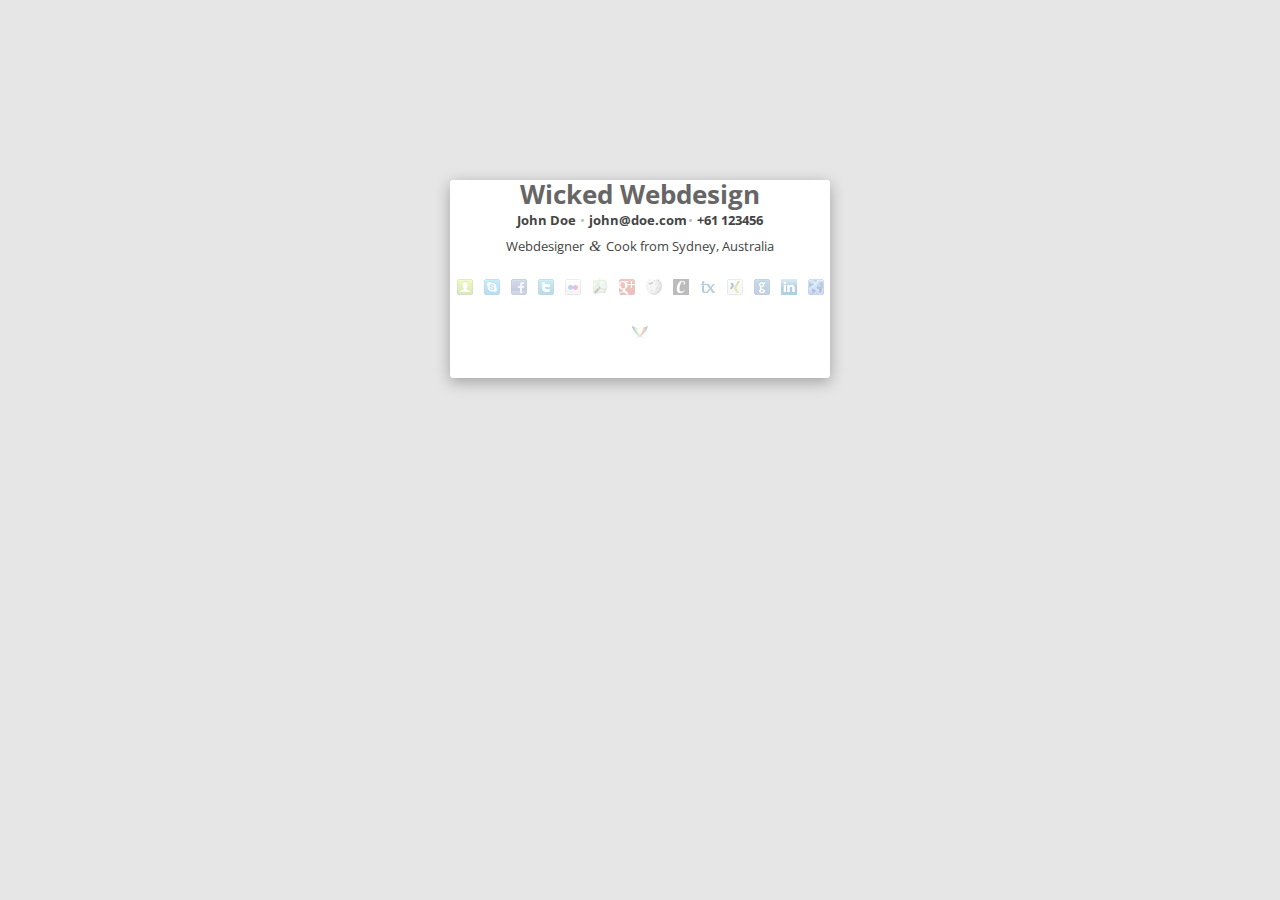
==== index-full.html @ 42c0117f "intial commit" ====
<!DOCTYPE html>
<html>
<!-- based on kaiser.me -->
<head>

	<meta http-equiv="Content-Type" content="text/html;charset=utf-8" >
    <meta name="description" content="John Doe's Businesscard" />
    <meta name="author" content="John Doe" />
    <meta name="keywords" content="John Doe, business card, johnnyD" />
    <meta name="viewport" content="width=device-width; maximum-scale=1.0;" />

    <title>John Doe</title>    

    <link rel="stylesheet" href="style.css" type="text/css" />
    <link href="//fonts.googleapis.com/css?family=Abel|Open+Sans:400,600" rel="stylesheet" />
</head>

<body>

<div id="wrap">
    <div id="content" class="vcard" itemscope itemtype="http://data-vocabulary.org/Person">
        <h1>Wicked Webdesign</h1> 
        <p>
            <span class="fn" itemprop="name"><span class="given-name">John</span> <span class="family-name">Doe</span></span> • 
            <a class="email" rel="me" href="mailto:john@doe.com">john@doe.com</a>• 
            <a class="telephone" rel="me" href="callto:+61123345">+61 123456</a>
        </p>
    
        <p>
            <span class="description">Webdesigner <span class="amp">&amp;</span> <span itemprop="role">Cook</span> from <span class="locality">Sydney, Australia</span></span>
        </p>

        <p>
            <a href="CV.pdf" title="CV" class="icon icon-vcard">CV</a>
             <a href="callto:johndoe" title="Skype" class="icon icon-skype">Skype</a> 
			 <a href="https://facebook.com/johndoe" title="Facebook" class="icon icon-facebook">Facebook</a> 
			 <a href="https://twitter.com/johndoe" title="Twitter" class="icon icon-twitter">Twitter</a> 
			 <a href="https://flickr.com/photos/johndoe" title="Flickr" class="icon icon-flickr">Flickr</a> 
			 <a href="https://openstreetmap.org/user/johndoe" title="OpenStreetMap" class="icon icon-osm">OpenSteetMap</a> 
			 <a href="https://plus.google.com/ohndoe" title="GooglePlus" class="icon icon-googleplus">GooglePlus</a> 
			 <a href="https://en.wikipedia.org/wiki/User:johndoe" title="Wikipedia" class="icon icon-wikipedia">Wikipedia</a> 
             <a href="https://codecademy.com/en/johndoe" title="Codecademy" class="icon icon-codecademy">Codecademy</a> 
			 <a href="https://www.transifex.com/accounts/profile/johndoe/" title="Transifex" class="icon icon-transifex">Transifex</a>                       
             <a href="https://www.xing.com/profile/johndoe" title="Xing" class="icon icon-xing">Xing</a> 
             <a href="https://github.com/johndoe/" title="GitHub" class="icon icon-github">GitHub</a> 
             <a href="https://linkedin.com/johndoe/" title="LinkedIn" class="icon icon-linkedin">LinkedIn</a> 
              <a href="https://johndoe.org" title="Blog" class="icon icon-blog">Blog</a> 
             <a href="xmpp:jabber@johndoe.org" title="XMPP" class="icon icon-xmpp">XMPP</a> 
        </p>
    </div>
</div>
</body>
</html>
---- style.css ----
* { border: 0; margin: 0; padding: 0; }

html { 
    overflow-y: scroll; /* force scrollbars */
}

body {
    background: #e6e6e6;
    color: #666;
    font: 13px/26px Open Sans, Helvetica Neue, Arial, Sans-Serif;
    margin: 10px;
    text-shadow: 1px white;
    text-shadow: white 0px 1px 0px;
    -webkit-text-size-adjust: none;
}

a {
    color: #444;
    text-decoration: none;
    font-weight: bold;
    margin: 0 1px;
}

a:hover {
    color: #000;
}

#wrap {
    width: 380px;
    margin: 180px auto 100px;
    text-align: center;
    padding-bottom: 8px;
}

#content {
    background: #fff;
    border-top: 1px solid #fff;
    padding-bottom: 25px;
    -moz-box-shadow: 0px 4px 15px rgba(0, 0, 0, 0.3);
    -webkit-box-shadow: 0px 4px 15px rgba(0, 0, 0, 0.3);
    -moz-border-radius: 3px;
    -webkit-border-radius: 3px;
}

#wrap img {
    margin: 20px 0 10px 0;
}

p {
    margin: 0 0.1em;
    color: #bbb;
}

span.fn, span.description {
    color: #444;
    margin: 0 1px;
}

span.amp {
    font-family: Baskerville, Palatino, "Book Antiqua", serif;
    font-style: italic;
    font-size: 1.2em;
    margin: 0 0.15em;
}

span.fn {
    font-weight: bold;
}

a.icon {
    display: inline-block;
    width: 16px;
    height: 16px;
    overflow: hidden;
    text-indent: -5000px;
    margin: 20px 0 3px;
    opacity: 0.3;
    padding: 0 4px;
    background-repeat: no-repeat;
    background-position: center;
}

a.icon:hover {
    opacity: 1;
    -webkit-transition: opacity 0.2s linear;
    -o-transition: opacity 0.2s linear;
    transition: opacity 0.2s linear; 
}
.icon-xing { background-image: url(xing.png); }
.icon-skype { background-image: url(skype.png); }
.icon-vcard { background-image: url(vcard.png); }
.icon-facebook { background-image: url(facebook.png); }
.icon-twitter { background-image: url(twitter.png); }
.icon-linkedin { background-image: url(linkedin.png); }
.icon-googleplus { background-image: url(googleplus.png); }
.icon-blog { background-image: url(blog.png); }
.icon-flickr { background-image: url(flickr.png); }
.icon-wikipedia { background-image: url(wikipedia.png); }
.icon-codecademy { background-image: url(codecademy.png); }
.icon-transifex { background-image: url(transifex.png); }
.icon-osm { background-image: url(osm.png); }
.icon-xmpp { background-image: url(xmpp.png); }
.icon-github { background-image: url(github.png); }
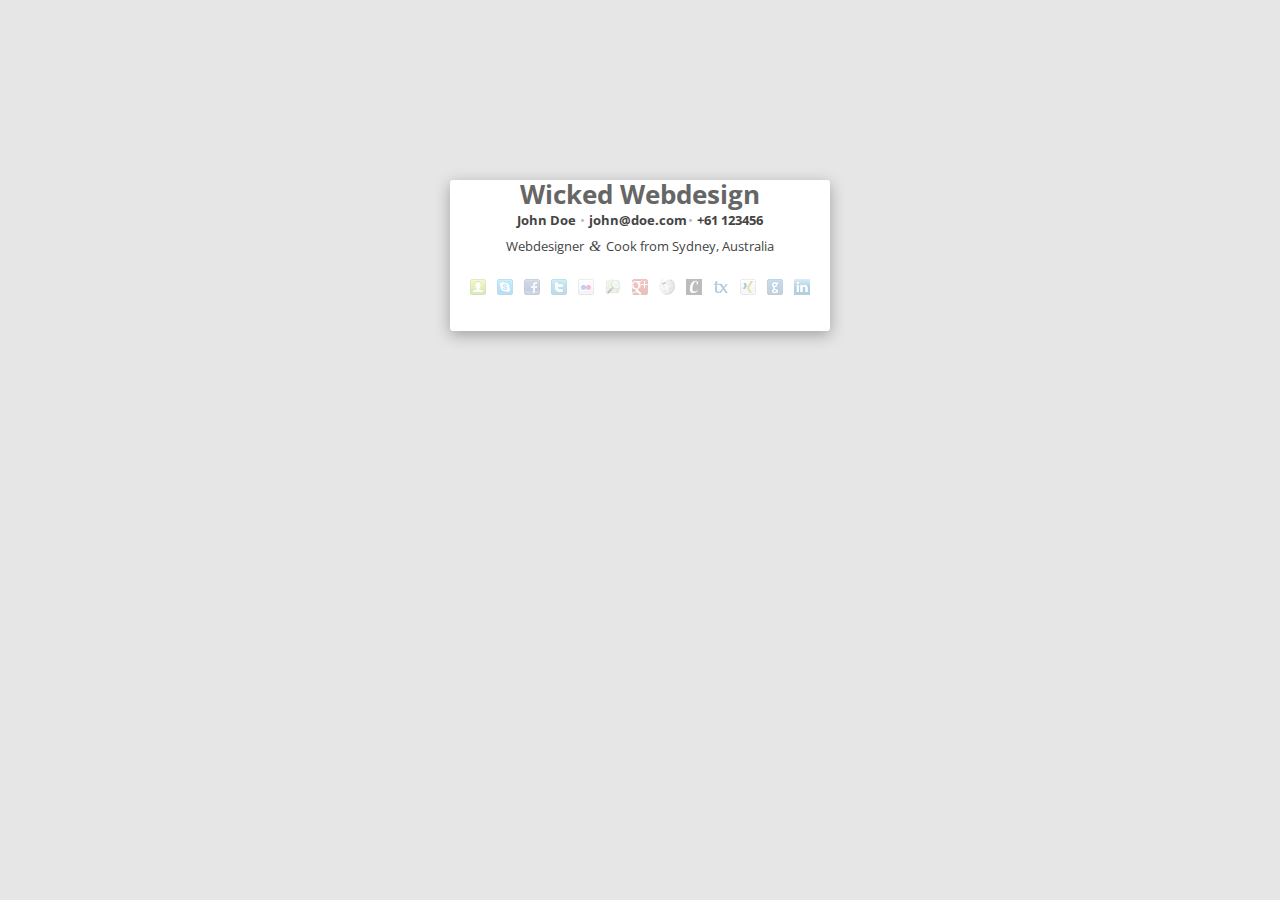
==== commit 37999cef: "fix CSS, example" ====
--- a/index-full.html
+++ b/index-full.html
@@ -44,8 +44,8 @@
              <a href="https://www.xing.com/profile/johndoe" title="Xing" class="icon icon-xing">Xing</a> 
              <a href="https://github.com/johndoe/" title="GitHub" class="icon icon-github">GitHub</a> 
              <a href="https://linkedin.com/johndoe/" title="LinkedIn" class="icon icon-linkedin">LinkedIn</a> 
-              <a href="https://johndoe.org" title="Blog" class="icon icon-blog">Blog</a> 
-             <a href="xmpp:jabber@johndoe.org" title="XMPP" class="icon icon-xmpp">XMPP</a> 
+<!--              <a href="https://johndoe.org" title="Blog" class="icon icon-blog">Blog</a> 
+             <a href="xmpp:jabber@johndoe.org" title="XMPP" class="icon icon-xmpp">XMPP</a>--> 
         </p>
     </div>
 </div>
--- a/style.css
+++ b/style.css
@@ -9,7 +9,6 @@
     color: #666;
     font: 13px/26px Open Sans, Helvetica Neue, Arial, Sans-Serif;
     margin: 10px;
-    text-shadow: 1px white;
     text-shadow: white 0px 1px 0px;
     -webkit-text-size-adjust: none;
 }
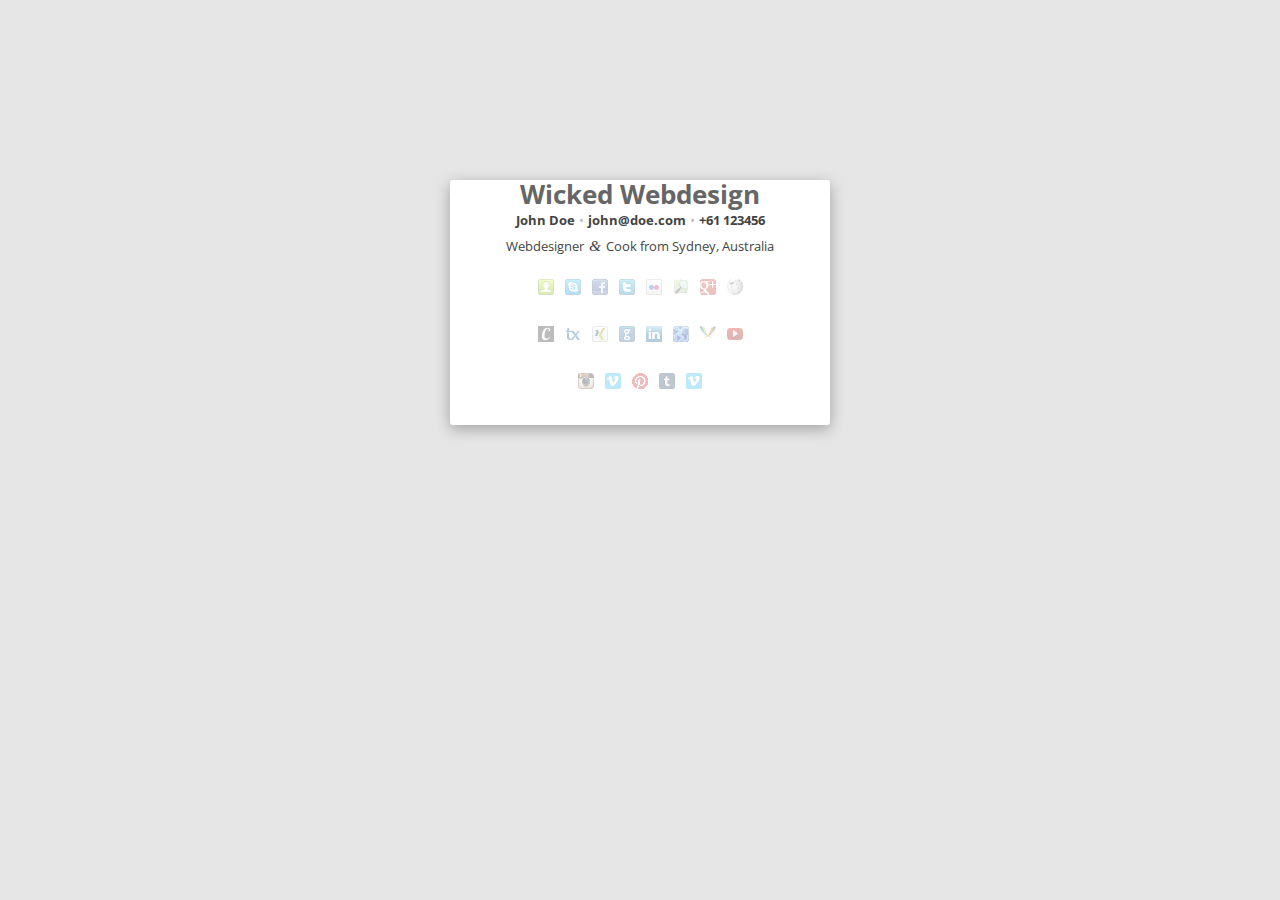
==== commit 19e511b8: "minor fixes,added services" ====
--- a/index-full.html
+++ b/index-full.html
@@ -1,16 +1,27 @@
 <!DOCTYPE html>
 <html>
-<!-- based on kaiser.me -->
+<!-- based on kaiser.me
+https://github.com/repat/Visitenkarte
+-->
 <head>
-
-	<meta http-equiv="Content-Type" content="text/html;charset=utf-8" >
-    <meta name="description" content="John Doe's Businesscard" />
+       
+    <!-- Meta -->
+    <meta http-equiv="Content-Type" content="text/html;charset=utf-8" >
+    <meta name="description" content="John Doe's business card" />
     <meta name="author" content="John Doe" />
     <meta name="keywords" content="John Doe, business card, johnnyD" />
-    <meta name="viewport" content="width=device-width; maximum-scale=1.0;" />
+    <meta name="viewport" content="width=device-width, initial-scale=1.0" />
+    
+    <!-- OpenGraph -->
+    <meta property="og:title" content="John Doe's business card"/>
+    <meta property="og:type" content="website"/>
+    <meta property="og:url" content="http://johndoe.com"/>
+    <meta property="og:site_name" content="john doe's business card"/>
 
+    <!-- Title in the browser -->
     <title>John Doe</title>    
 
+	<!-- Style -->
     <link rel="stylesheet" href="style.css" type="text/css" />
     <link href="//fonts.googleapis.com/css?family=Abel|Open+Sans:400,600" rel="stylesheet" />
 </head>
@@ -19,33 +30,43 @@
 
 <div id="wrap">
     <div id="content" class="vcard" itemscope itemtype="http://data-vocabulary.org/Person">
+    	<!-- h1 or img -->
         <h1>Wicked Webdesign</h1> 
         <p>
+            <!-- Contact info -->
             <span class="fn" itemprop="name"><span class="given-name">John</span> <span class="family-name">Doe</span></span> • 
-            <a class="email" rel="me" href="mailto:john@doe.com">john@doe.com</a>• 
+            <a class="email" rel="me" href="mailto:john@doe.com">john@doe.com</a> • 
             <a class="telephone" rel="me" href="callto:+61123345">+61 123456</a>
         </p>
     
+	<!-- Description and role -->
         <p>
             <span class="description">Webdesigner <span class="amp">&amp;</span> <span itemprop="role">Cook</span> from <span class="locality">Sydney, Australia</span></span>
         </p>
 
+		<!-- Services -->
         <p>
-            <a href="CV.pdf" title="CV" class="icon icon-vcard">CV</a>
+             <a href="CV.pdf" title="CV" class="icon icon-vcard">CV</a>
              <a href="callto:johndoe" title="Skype" class="icon icon-skype">Skype</a> 
-			 <a href="https://facebook.com/johndoe" title="Facebook" class="icon icon-facebook">Facebook</a> 
-			 <a href="https://twitter.com/johndoe" title="Twitter" class="icon icon-twitter">Twitter</a> 
-			 <a href="https://flickr.com/photos/johndoe" title="Flickr" class="icon icon-flickr">Flickr</a> 
-			 <a href="https://openstreetmap.org/user/johndoe" title="OpenStreetMap" class="icon icon-osm">OpenSteetMap</a> 
-			 <a href="https://plus.google.com/ohndoe" title="GooglePlus" class="icon icon-googleplus">GooglePlus</a> 
-			 <a href="https://en.wikipedia.org/wiki/User:johndoe" title="Wikipedia" class="icon icon-wikipedia">Wikipedia</a> 
-             <a href="https://codecademy.com/en/johndoe" title="Codecademy" class="icon icon-codecademy">Codecademy</a> 
-			 <a href="https://www.transifex.com/accounts/profile/johndoe/" title="Transifex" class="icon icon-transifex">Transifex</a>                       
+	         <a href="https://facebook.com/johndoe" title="Facebook" class="icon icon-facebook">Facebook</a> 
+    	     <a href="https://twitter.com/johndoe" title="Twitter" class="icon icon-twitter">Twitter</a> 
+    	     <a href="https://flickr.com/photos/johndoe" title="Flickr" class="icon icon-flickr">Flickr</a> 
+    	     <a href="https://openstreetmap.org/user/johndoe" title="OpenStreetMap" class="icon icon-osm">OpenSteetMap</a> 
+    	     <a href="https://plus.google.com/ohndoe" title="GooglePlus" class="icon icon-googleplus">GooglePlus</a> 
+    	     <a href="https://en.wikipedia.org/wiki/User:johndoe" title="Wikipedia" class="icon icon-wikipedia">Wikipedia</a> <br />
+             <a href="http://www.codecademy.com/en/johndoe" title="Codecademy" class="icon icon-codecademy">Codecademy</a> 
+    	     <a href="https://www.transifex.com/accounts/profile/johndoe/" title="Transifex" class="icon icon-transifex">Transifex</a>                       
              <a href="https://www.xing.com/profile/johndoe" title="Xing" class="icon icon-xing">Xing</a> 
              <a href="https://github.com/johndoe/" title="GitHub" class="icon icon-github">GitHub</a> 
              <a href="https://linkedin.com/johndoe/" title="LinkedIn" class="icon icon-linkedin">LinkedIn</a> 
-<!--              <a href="https://johndoe.org" title="Blog" class="icon icon-blog">Blog</a> 
-             <a href="xmpp:jabber@johndoe.org" title="XMPP" class="icon icon-xmpp">XMPP</a>--> 
+             <a href="https://johndoe.com" title="Blog" class="icon icon-blog">Blog</a> 
+             <a href="xmpp:jabber@johndoe.com" title="XMPP" class="icon icon-xmpp">XMPP</a> 
+             <a href="https://www.youtube.com/user/johndoe/" title="YouTube" class="icon icon-youtube">YouTube</a> <br />
+             <a href="http://instagram.com/johndoe" title="Instagramm" class="icon icon-instagramm">Instagramm</a> 
+             <a href="http://vimeo.com/johndoe" title="Vimeo" class="icon icon-vimeo">Vimeo</a> 
+             <a href="http://pinterest.com/johndoe" title="Pinterest" class="icon icon-pinterest">Pinterest</a> 
+             <a href="http://johndoe.tumblr.com" title="Tumblr" class="icon icon-tumblr">Tumblr</a> 
+             <a href="http://stackoverflow.com/users/123456/johndoe" title="StackOverflow" class="icon icon-vimeo">StackOverflow</a> 
         </p>
     </div>
 </div>
--- a/style.css
+++ b/style.css
@@ -1,8 +1,4 @@
 * { border: 0; margin: 0; padding: 0; }
-
-html { 
-    overflow-y: scroll; /* force scrollbars */
-}
 
 body {
     background: #e6e6e6;
@@ -35,8 +31,10 @@
     background: #fff;
     border-top: 1px solid #fff;
     padding-bottom: 25px;
+    box-shadow: 0px 4px 15px rgba(0, 0, 0, 0.3);
     -moz-box-shadow: 0px 4px 15px rgba(0, 0, 0, 0.3);
-    -webkit-box-shadow: 0px 4px 15px rgba(0, 0, 0, 0.3);
+    -webkit-box-shadow: 0px 4px 15px rgba(0, 0, 0, 0.3);  
+    border-radius: 3px;
     -moz-border-radius: 3px;
     -webkit-border-radius: 3px;
 }
@@ -100,4 +98,10 @@
 .icon-osm { background-image: url(osm.png); }
 .icon-xmpp { background-image: url(xmpp.png); }
 .icon-github { background-image: url(github.png); }
+.icon-youtube { background-image: url(youtube.png); }
+.icon-instagramm { background-image: url(instagramm.png); }
+.icon-vimeo { background-image: url(vimeo.png); }
+.icon-tumblr { background-image: url(tumblr.png); }
+.icon-pinterest { background-image: url(pinterest.png); }
+.icon-stackoverflow { background-image: url(stackoverflow.png); }
 
